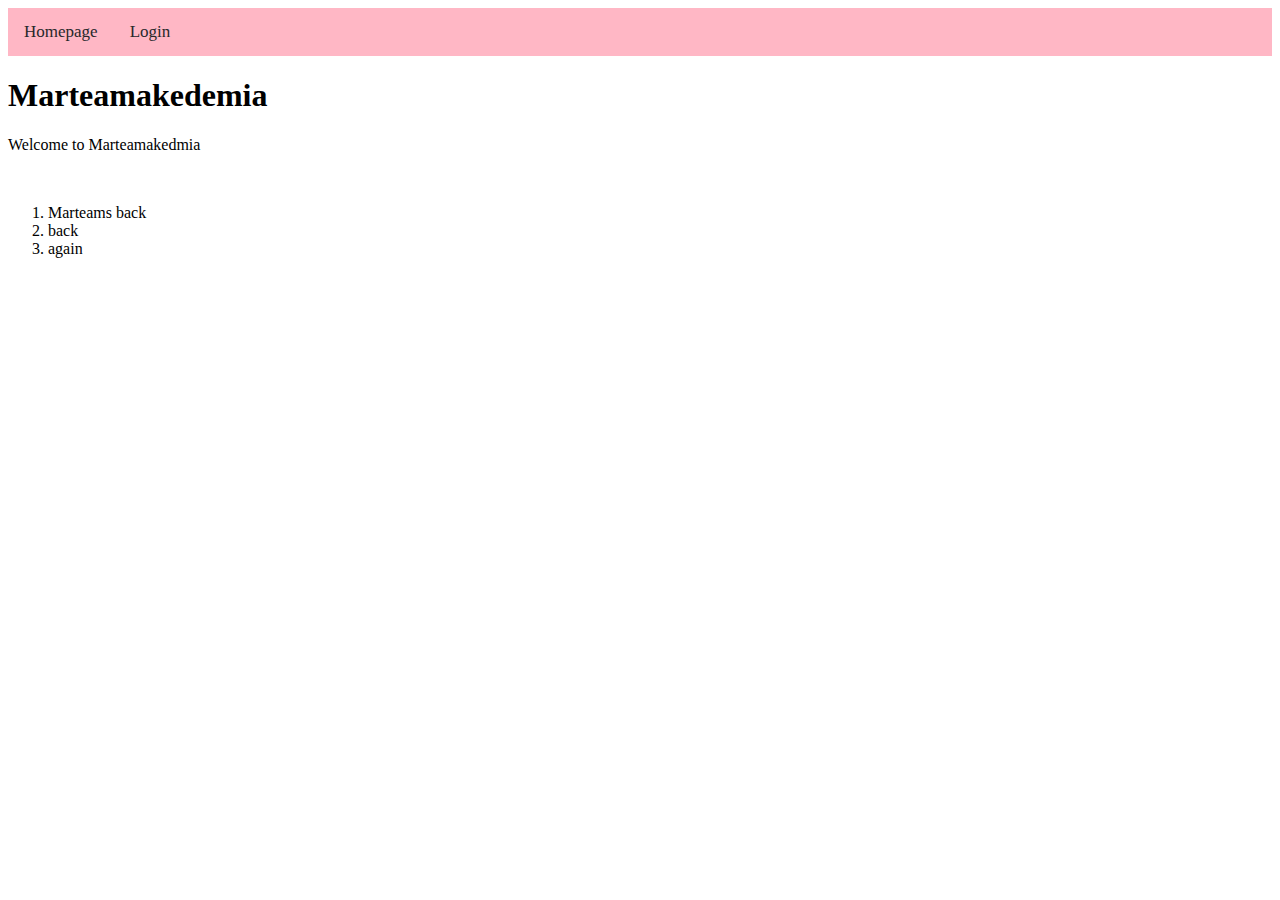
==== homepage/index.html @ 9dac65f4 "end of day commit!" ====
<!DOCTYPE html>
<html lang="en">
<head>
    <meta charset="UTF-8">
    <meta http-equiv="X-UA-Compatible" content="IE=edge">
    <meta name="viewport" content="width=device-width, initial-scale=1.0">
    <link rel="stylesheet" href="Navbar.css">
    <title>Marteamakademia</title>
    <div class="topnav">
        <a class="Home" href="/homepage/index.html">Homepage</a>
        <a href="/login/login.html">Login</a>
      </div>
</head>
<body>
    <h1>Marteamakedemia</h1>
    <p>Welcome to Marteamakedmia</p>
 <a href="https://noseryoung.ch/">   <img src="https://noseryoung.ch/wp-content/uploads/2021/10/lq-casj.jpg" alt="">
 </a>
 <ol>
    <li>Marteams back</li>
    <li>back</li>
    <li>again</li>
  </ol>
</body>
</html>
---- homepage/Navbar.css ----
/* Add a black background color to the top navigation */
.topnav {
    background-color: #ffb7c5;
    overflow: hidden;
  }
  
  /* Style the links inside the navigation bar */
  .topnav a {
    float: left;
    color: #28282B;
    text-align: center;
    padding: 14px 16px;
    text-decoration: none;
    font-size: 17px;
  }
  
  /* Change the color of links on hover */
  .topnav a:hover {
    background-color: #ddd;
    color: black;
  }
  
  /* Add a color to the active/current link */
  .topnav a.active {
    background-color: #04AA6D;
    color: green;
  }
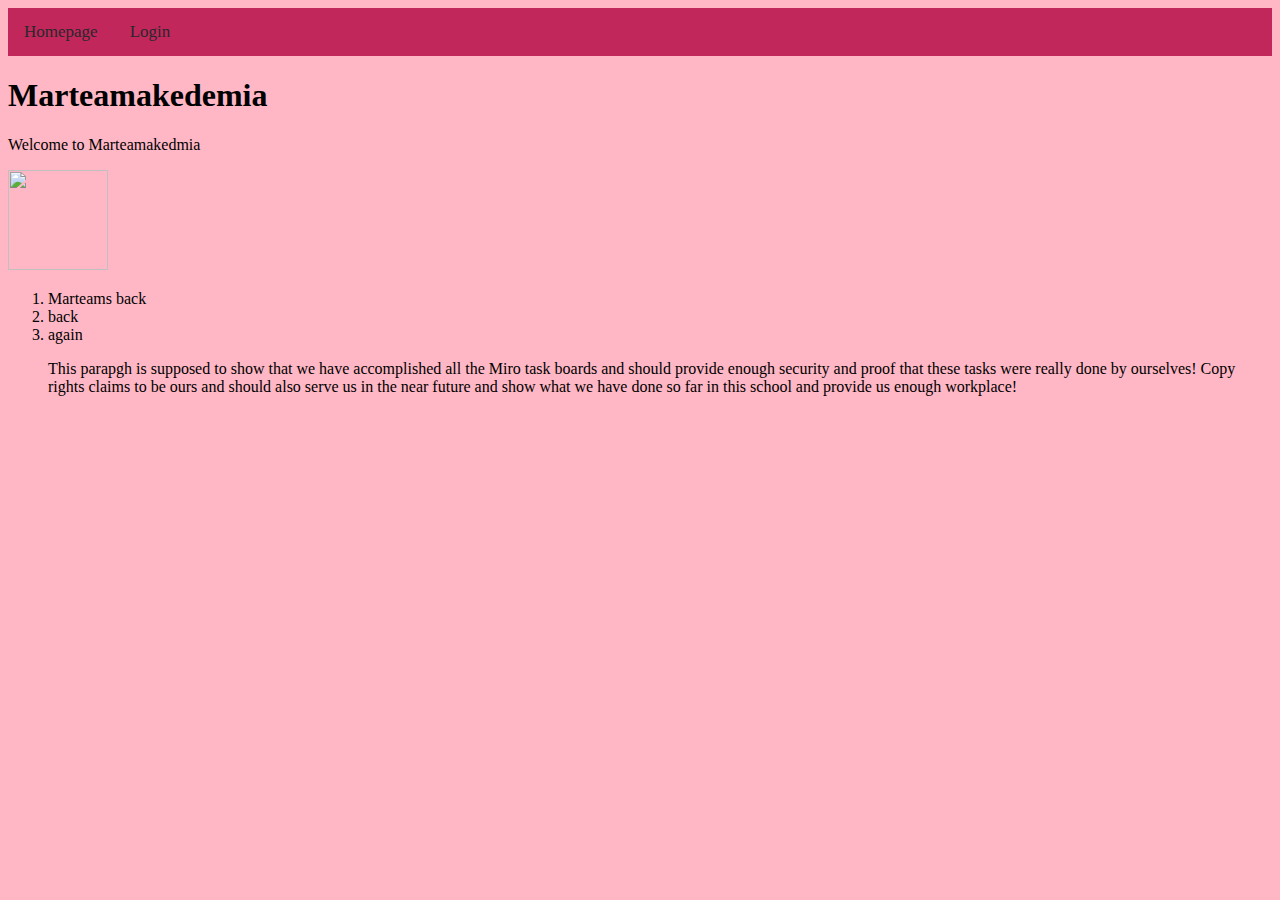
==== commit 84e155ad: "Safety Push for backup reasons" ====
--- a/homepage/index.html
+++ b/homepage/index.html
@@ -5,6 +5,7 @@
     <meta http-equiv="X-UA-Compatible" content="IE=edge">
     <meta name="viewport" content="width=device-width, initial-scale=1.0">
     <link rel="stylesheet" href="Navbar.css">
+    <link rel="stylesheet" href="/CSS_Backround/backround.css">
     <title>Marteamakademia</title>
     <div class="topnav">
         <a class="Home" href="/homepage/index.html">Homepage</a>
@@ -14,12 +15,16 @@
 <body>
     <h1>Marteamakedemia</h1>
     <p>Welcome to Marteamakedmia</p>
- <a href="https://noseryoung.ch/">   <img src="https://noseryoung.ch/wp-content/uploads/2021/10/lq-casj.jpg" alt="">
+ <a href="https://noseryoung.ch/">   <img src="https://noseryoung.ch/wp-content/uploads/2021/10/lq-casj.jpg" alt="" width="100em" height="100em">
  </a>
  <ol>
     <li>Marteams back</li>
     <li>back</li>
     <li>again</li>
+
+    <p>This parapgh is supposed to show that we have accomplished all the Miro task boards and should provide enough security and proof that these tasks were really done by ourselves! Copy rights claims to be ours
+        and should also serve us in the near future and show what we have done so far in this school and provide us enough workplace!
+    </p>
   </ol>
 </body>
 </html>--- a/homepage/Navbar.css
+++ b/homepage/Navbar.css
@@ -1,6 +1,6 @@
 /* Add a black background color to the top navigation */
 .topnav {
-    background-color: #ffb7c5;
+    background-color: #C2275C;
     overflow: hidden;
   }
   
@@ -25,4 +25,6 @@
     background-color: #04AA6D;
     color: green;
   }
+
+  
   --- a/CSS_Backround/backround.css
+++ b/CSS_Backround/backround.css
@@ -0,0 +1,3 @@
+body{
+    background-color: #FFB7C5;
+}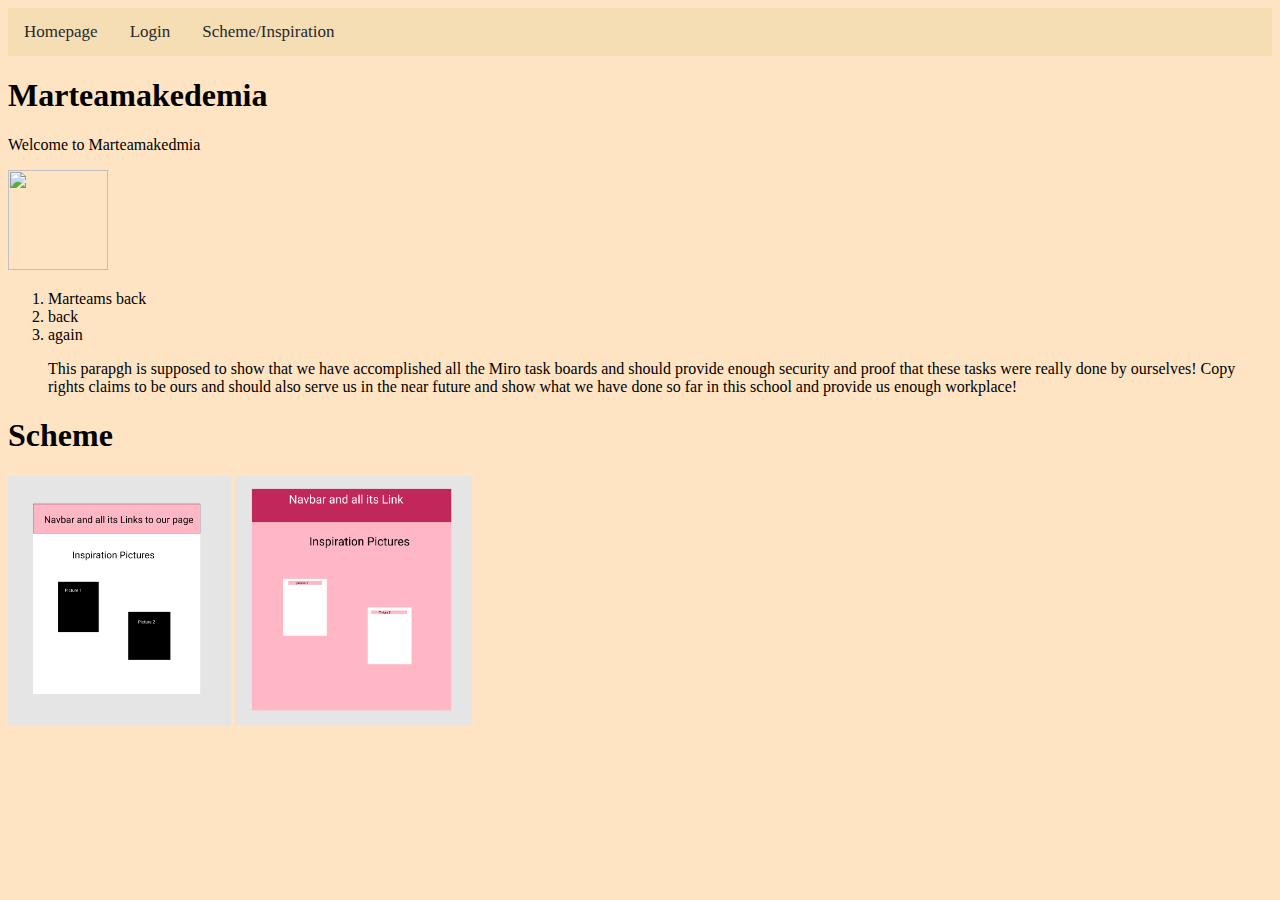
==== commit 5fadde6b: "end of the day commit, added a lot elements" ====
--- a/homepage/index.html
+++ b/homepage/index.html
@@ -10,6 +10,7 @@
     <div class="topnav">
         <a class="Home" href="/homepage/index.html">Homepage</a>
         <a href="/login/login.html">Login</a>
+        <a href="/scheme&inspiration/inspiration.html">Scheme/Inspiration</a>
       </div>
 </head>
 <body>
@@ -26,5 +27,8 @@
         and should also serve us in the near future and show what we have done so far in this school and provide us enough workplace!
     </p>
   </ol>
+  <h1>Scheme</h1>
+  <img src="/homepage/1scheme.png" alt="" height="250em">
+  <img src="/homepage/2scheme.png" alt="" height="250em">
 </body>
 </html>--- a/homepage/Navbar.css
+++ b/homepage/Navbar.css
@@ -1,6 +1,6 @@
 /* Add a black background color to the top navigation */
 .topnav {
-    background-color: #C2275C;
+    background-color: wheat;
     overflow: hidden;
   }
   
--- a/CSS_Backround/backround.css
+++ b/CSS_Backround/backround.css
@@ -1,3 +1,3 @@
 body{
-    background-color: #FFB7C5;
+    background-color: bisque;
 }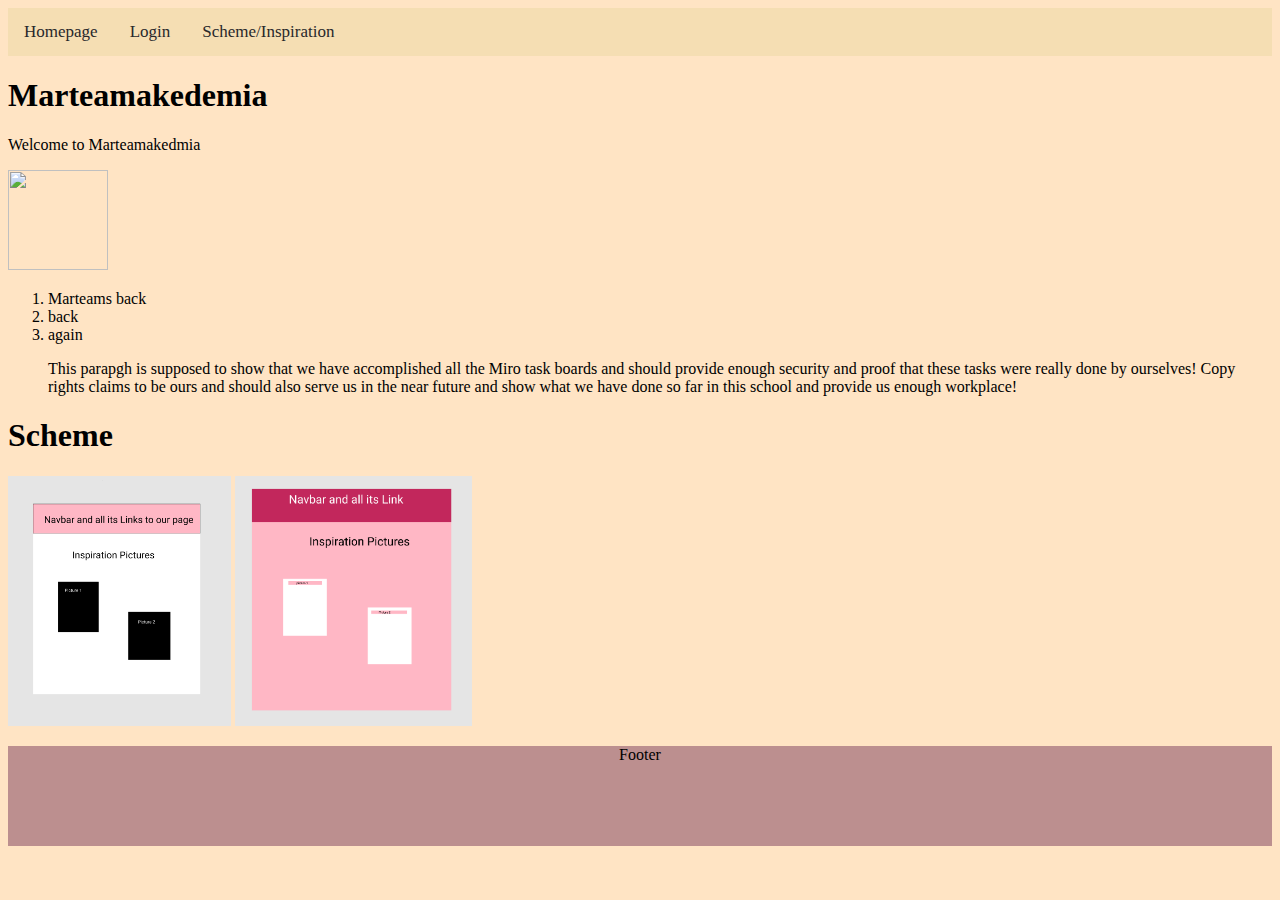
==== commit 6754717c: "end of the day commit, fixed paths" ====
--- a/homepage/index.html
+++ b/homepage/index.html
@@ -5,12 +5,23 @@
     <meta http-equiv="X-UA-Compatible" content="IE=edge">
     <meta name="viewport" content="width=device-width, initial-scale=1.0">
     <link rel="stylesheet" href="Navbar.css">
-    <link rel="stylesheet" href="/CSS_Backround/backround.css">
+    <link rel="stylesheet" href="../CSS_Backround/backround.css">
     <title>Marteamakademia</title>
     <div class="topnav">
-        <a class="Home" href="/homepage/index.html">Homepage</a>
-        <a href="/login/login.html">Login</a>
-        <a href="/scheme&inspiration/inspiration.html">Scheme/Inspiration</a>
+        <a class="Home" href="../homepage/index.html">Homepage</a>
+        <a href="../login/login.html">Login</a>
+        <a href="../scheme&inspiration/inspiration.html">Scheme/Inspiration</a>
+        <style>
+          .footer {
+          
+             left: 0;
+             bottom: 0;
+             width: 100%;
+             height: 100px;
+             background-color: rosybrown;
+             text-align: center;
+          }
+          </style>
       </div>
 </head>
 <body>
@@ -28,7 +39,12 @@
     </p>
   </ol>
   <h1>Scheme</h1>
-  <img src="/homepage/1scheme.png" alt="" height="250em">
-  <img src="/homepage/2scheme.png" alt="" height="250em">
+  <img src="../homepage/1scheme.png" alt="" height="250em">
+  <img src="../homepage/2scheme.png" alt="" height="250em">
+
+  <div class="footer">
+    <p>Footer</p>
+  </div>
+
 </body>
 </html>--- a/homepage/Navbar.css
+++ b/homepage/Navbar.css
@@ -25,6 +25,5 @@
     background-color: #04AA6D;
     color: green;
   }
-
   
   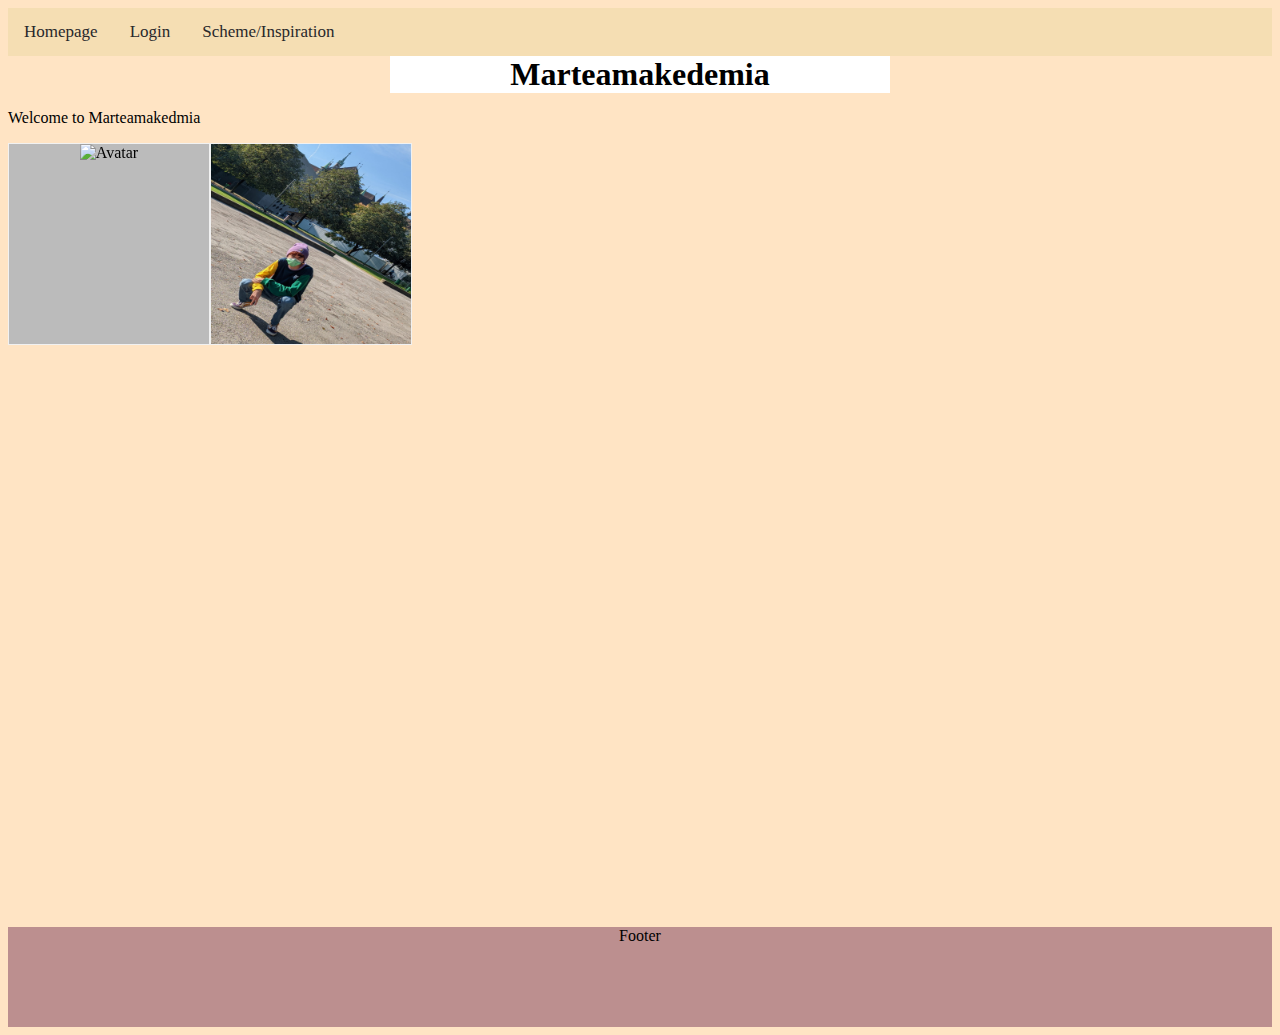
==== commit 31796da5: "commit with the pictures" ====
--- a/homepage/index.html
+++ b/homepage/index.html
@@ -7,41 +7,43 @@
     <link rel="stylesheet" href="Navbar.css">
     <link rel="stylesheet" href="../CSS_Backround/backround.css">
     <title>Marteamakademia</title>
+
+</head>
+<body>
     <div class="topnav">
         <a class="Home" href="../homepage/index.html">Homepage</a>
         <a href="../login/login.html">Login</a>
         <a href="../scheme&inspiration/inspiration.html">Scheme/Inspiration</a>
-        <style>
-          .footer {
-          
-             left: 0;
-             bottom: 0;
-             width: 100%;
-             height: 100px;
-             background-color: rosybrown;
-             text-align: center;
-          }
-          </style>
       </div>
-</head>
-<body>
     <h1>Marteamakedemia</h1>
     <p>Welcome to Marteamakedmia</p>
- <a href="https://noseryoung.ch/">   <img src="https://noseryoung.ch/wp-content/uploads/2021/10/lq-casj.jpg" alt="" width="100em" height="100em">
- </a>
- <ol>
-    <li>Marteams back</li>
-    <li>back</li>
-    <li>again</li>
+    <div class="flipcontainer">
+      <div class="flip-card">
+        <div class="flip-card-inner">
+          <div class="flip-card-front">
+            <img src="https://noseryoung.ch/wp-content/uploads/2021/10/lq-casj.jpg" alt="Avatar" style="width:200px;height:200px;">
+          </div>
+          <div class="flip-card-back">
+            <h2>Josuel Castro</h2>
+            <p>Fashion Model & Meme specialist</p>
+            <p>He is ginger</p>
+          </div>
+        </div>
+      </div>
 
-    <p>This parapgh is supposed to show that we have accomplished all the Miro task boards and should provide enough security and proof that these tasks were really done by ourselves! Copy rights claims to be ours
-        and should also serve us in the near future and show what we have done so far in this school and provide us enough workplace!
-    </p>
-  </ol>
-  <h1>Scheme</h1>
-  <img src="../homepage/1scheme.png" alt="" height="250em">
-  <img src="../homepage/2scheme.png" alt="" height="250em">
-
+      <div class="flip-card">
+        <div class="flip-card-inner2">
+          <div class="flip-card-front2">
+            <img src="../scheme&inspiration/JamieHouse2.jpeg" alt="Avatar" style="width:200px;height:200px;">
+          </div>
+          <div class="flip-card-back2">
+            <h2>Josuel Castro</h2>
+            <p>He wis good lookin</p>
+            <p>He is ginger</p>
+          </div>
+        </div>
+      </div>
+    </div>
   <div class="footer">
     <p>Footer</p>
   </div>
--- a/CSS_Backround/backround.css
+++ b/CSS_Backround/backround.css
@@ -1,3 +1,120 @@
 body{
     background-color: bisque;
-}+}
+
+/* The flip card container - set the width and height to whatever you want. We have added the border property to demonstrate that the flip itself goes out of the box on hover (remove perspective if you don't want the 3D effect */
+.flip-card {
+    background-color: transparent;
+    align-items: center;
+    width: 200px;
+    height: 200px;
+    border: 1px solid #f1f1f1;
+    perspective: 1000px; /* Remove this if you don't want the 3D effect */
+    float: left;
+    clear: right;
+}
+  /* This container is needed to position the front and back side */
+  .flip-card-inner {
+    position: relative;
+    width: 100%;
+    height: 100%;
+    text-align: center;
+    transition: transform 0.3s;
+    transform-style: preserve-3d;
+  }
+  
+  /* Do an horizontal flip when you move the mouse over the flip box container */
+  .flip-card:hover .flip-card-inner {
+    transform: rotateY(180deg);
+  }
+  
+  /* Position the front and back side */
+  .flip-card-front, .flip-card-back {
+    position: absolute;
+    width: 100%;
+    height: 100%;
+    -webkit-backface-visibility: hidden; /* Safari */
+    backface-visibility: hidden;
+  }
+  
+  /* Style the front side (fallback if image is missing) */
+  .flip-card-front {
+    background-color: #bbb;
+    color: black;
+  }
+  
+  /* Style the back side */
+  .flip-card-back {
+    background-color: white;
+    color: black;
+    transform: rotateY(180deg);
+  }
+
+  h1 {
+    width:500px;
+    margin: 0 auto;
+    background: white;
+    text-align: center;
+}
+
+/* The flip card container - set the width and height to whatever you want. We have added the border property to demonstrate that the flip itself goes out of the box on hover (remove perspective if you don't want the 3D effect */
+.flip-card2 {
+    background-color: transparent;
+    margin-left: 250px;
+    width: 200px;
+    height: 200px;
+    border: 1px solid #f1f1f1;
+    perspective: 1000px; /* Remove this if you don't want the 3D effect */
+  }
+  
+  /* This container is needed to position the front and back side */
+  .flip-card-inner2 {
+    position: relative;
+    width: 100%;
+    height: 100%;
+    text-align: center;
+    transition: transform 0.8s;
+    transform-style: preserve-3d;
+  }
+  
+  /* Do an horizontal flip when you move the mouse over the flip box container */
+  .flip-card2:hover .flip-card-inner2 {
+    transform: rotateY(180deg);
+  }
+  
+  /* Position the front and back side */
+  .flip-card-front2, .flip-card-back2 {
+    position: absolute;
+    width: 100%;
+    height: 100%;
+    -webkit-backface-visibility: hidden; /* Safari */
+    backface-visibility: hidden;
+  }
+  
+  /* Style the front side (fallback if image is missing) */
+  .flip-card-front2 {
+    background-color: #bbb;
+    color: black;
+  }
+  
+  /* Style the back side */
+  .flip-card-back2 {
+    background-color: white;
+    color: black;
+    transform: rotateY(180deg);
+  }
+
+  .flipcontainer {
+      display: block;
+  }
+
+  .footer {
+    margin-top: 50em;
+    left: 0;
+    bottom: 0;
+    width: 100%;
+    height: 100px;
+    background-color: rosybrown;
+    text-align: center;
+    clear: left;
+ }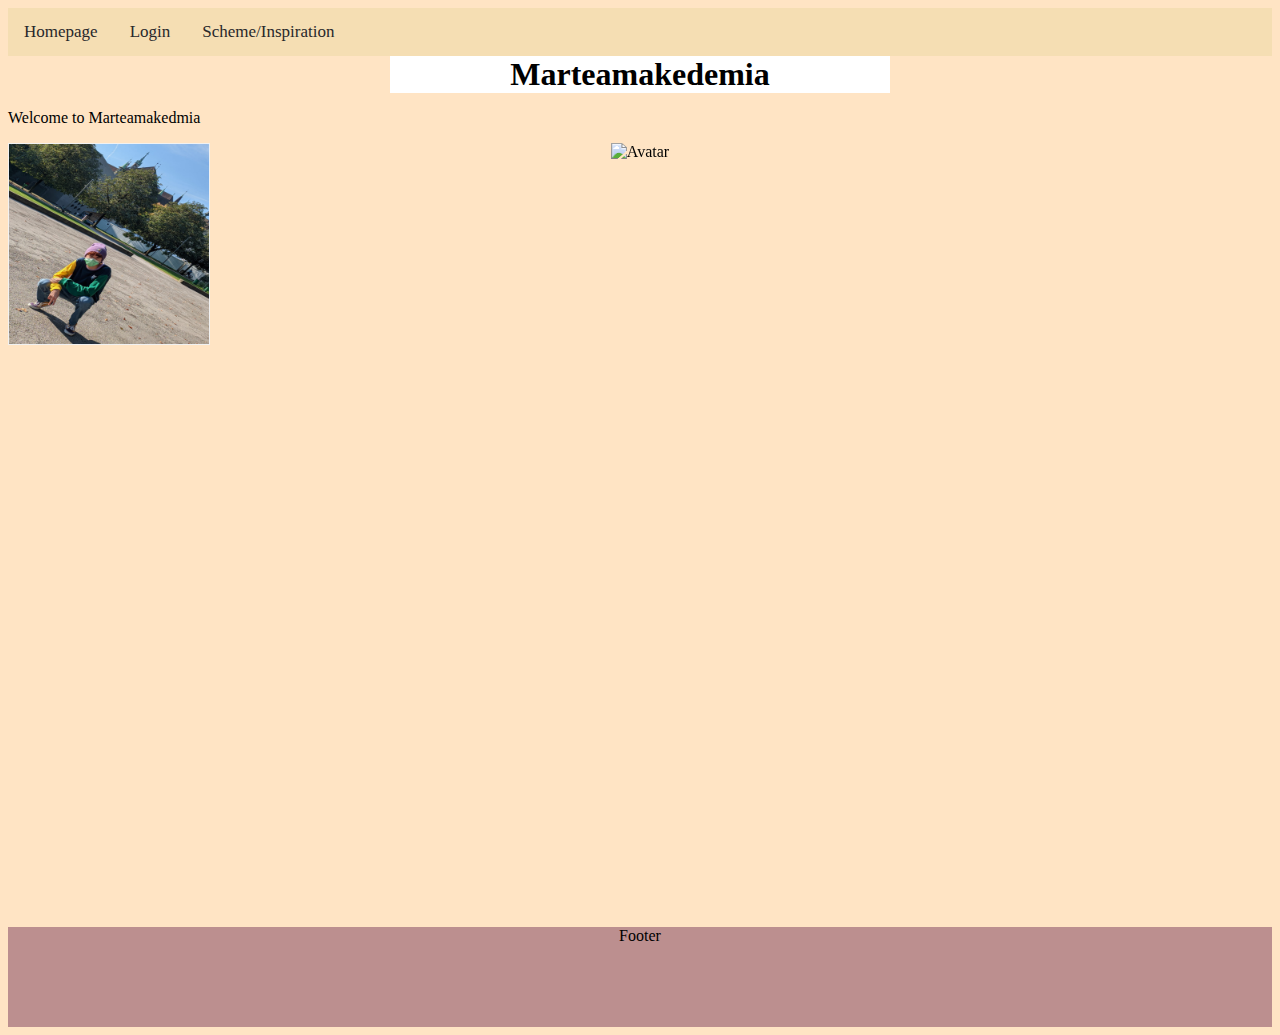
==== commit e31564bf: "insta commit added in this repository might delet it later" ====
--- a/homepage/index.html
+++ b/homepage/index.html
@@ -17,7 +17,7 @@
       </div>
     <h1>Marteamakedemia</h1>
     <p>Welcome to Marteamakedmia</p>
-    <div class="flipcontainer">
+    <div class="flipcontainer>
       <div class="flip-card">
         <div class="flip-card-inner">
           <div class="flip-card-front">
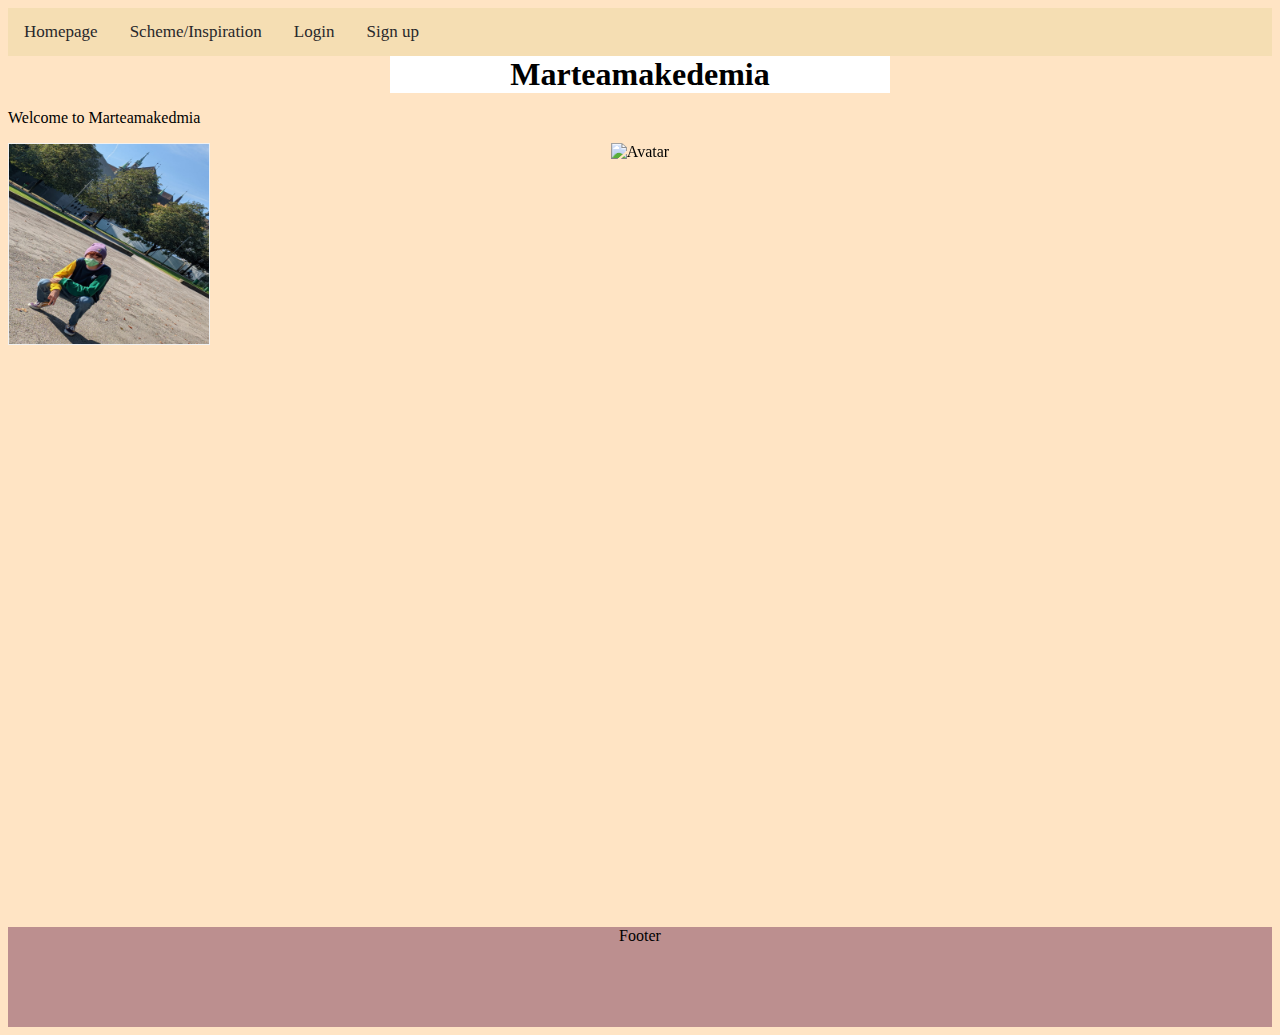
==== commit a9677585: "commit we are doing forumlar" ====
--- a/homepage/index.html
+++ b/homepage/index.html
@@ -12,8 +12,9 @@
 <body>
     <div class="topnav">
         <a class="Home" href="../homepage/index.html">Homepage</a>
+        <a href="../scheme&inspiration/inspiration.html">Scheme/Inspiration</a>
         <a href="../login/login.html">Login</a>
-        <a href="../scheme&inspiration/inspiration.html">Scheme/Inspiration</a>
+        <a href="../login/SignUp.html">Sign up</a>
       </div>
     <h1>Marteamakedemia</h1>
     <p>Welcome to Marteamakedmia</p>
